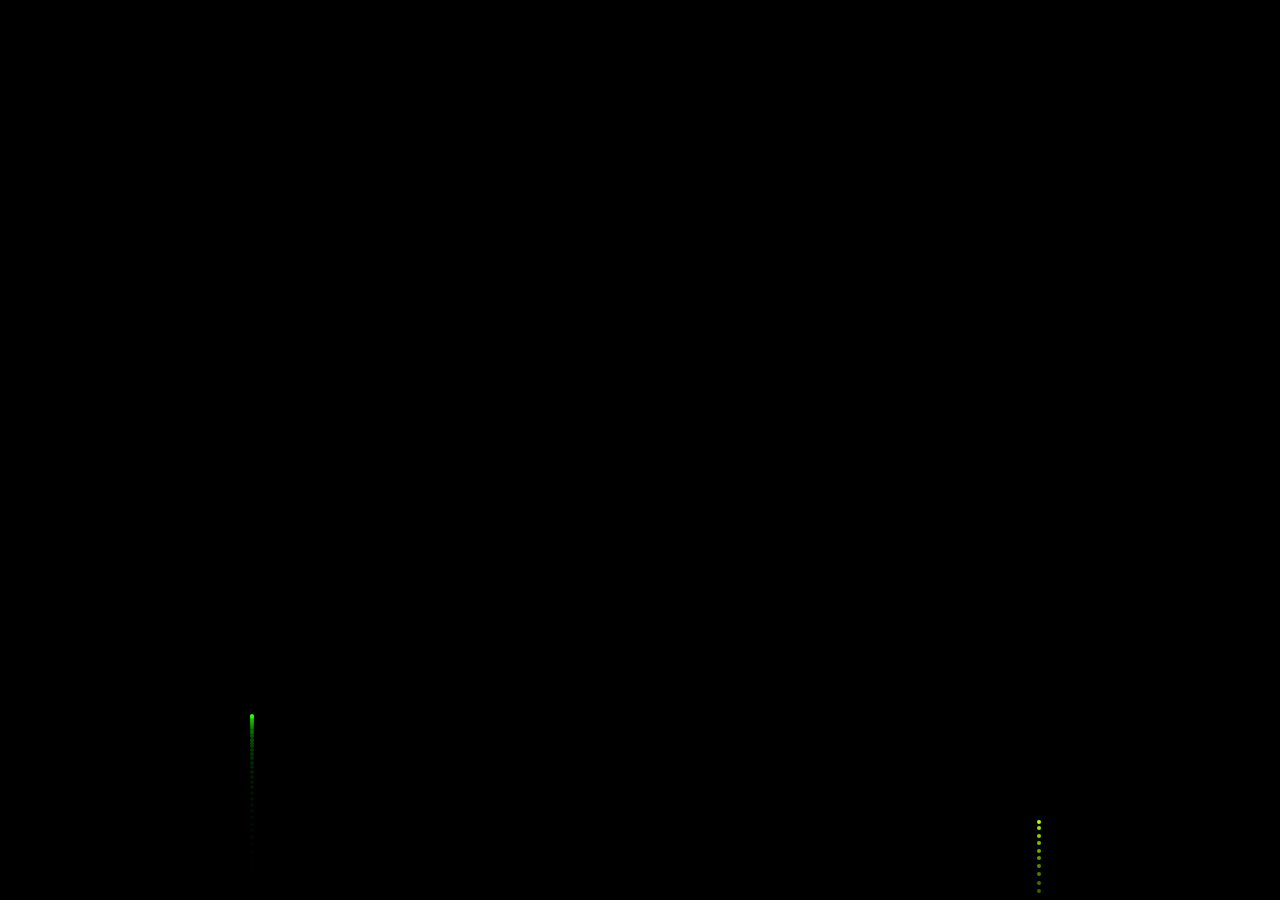
==== fireworks/index.html @ e445a118 "Add files via upload" ====
<!DOCTYPE html>
<html>
<head>
	<meta charset="UTF-8">
	<meta http-equiv="X-UA-Compatible" content="IE=edge">
	<meta name="viewport" content="width=device-width, initial-scale=1">

	<title>fireworks</title>

	<script src="libraries/p5.js"></script>
	<script src="libraries/p5.dom.js"></script>
	<script src="libraries/p5.sound.js"></script>
	<script src="sketch.js"></script>
	<script src="firework.js"></script>
	<script src="particle.js"></script>
	<script src="blast.js"></script>

	<style>
		body {
			margin:0;
			padding:0;
			overflow: hidden;
		}
		canvas {
			margin:auto;
		}
	</style>
</head>
<body>
</body>
</html>
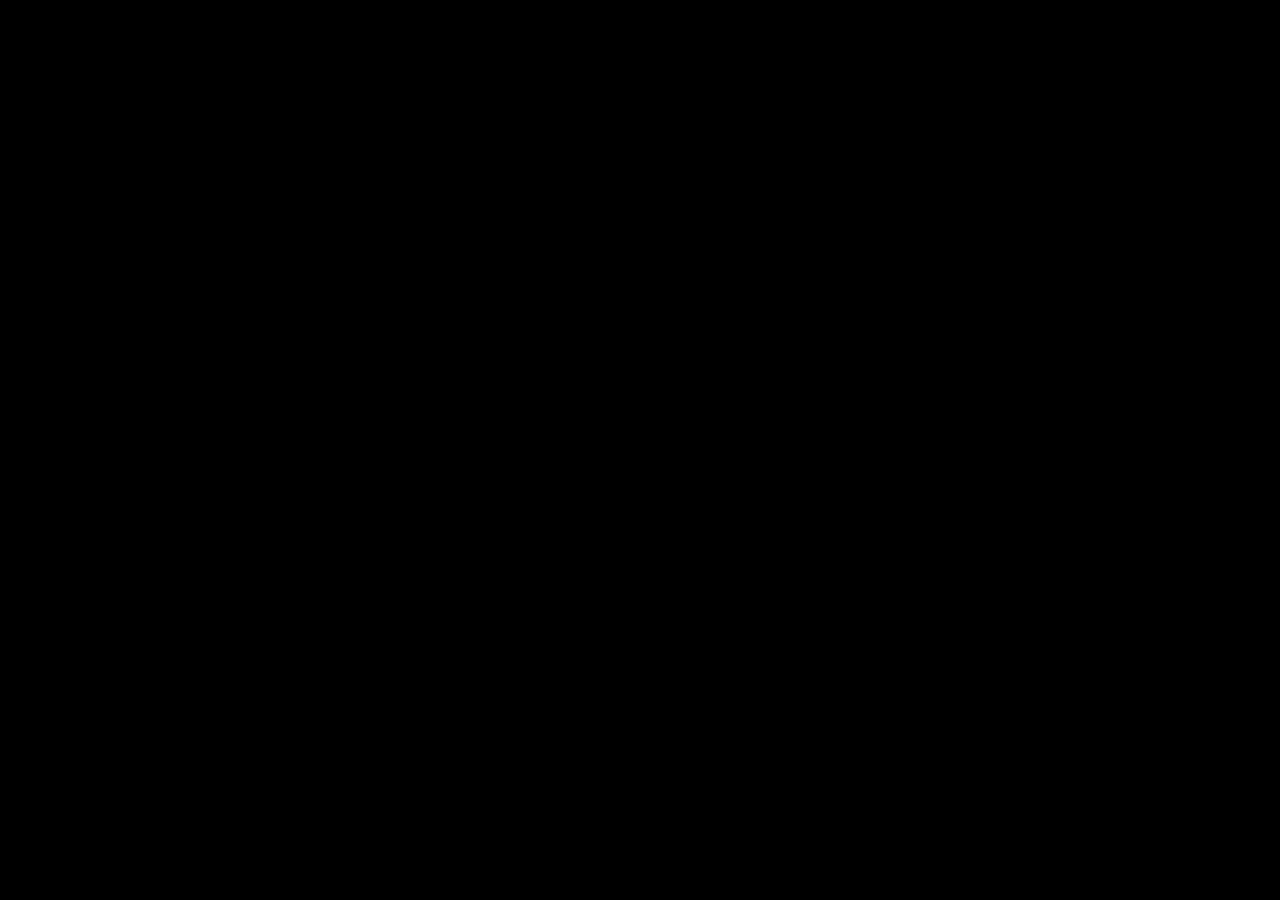
==== commit 98c13221: "separating out red and pink fireworks" ====
--- a/fireworks/index.html
+++ b/fireworks/index.html
@@ -14,6 +14,7 @@
 	<script src="firework.js"></script>
 	<script src="particle.js"></script>
 	<script src="blast.js"></script>
+	<script src="heart.js"></script>
 
 	<style>
 		body {
